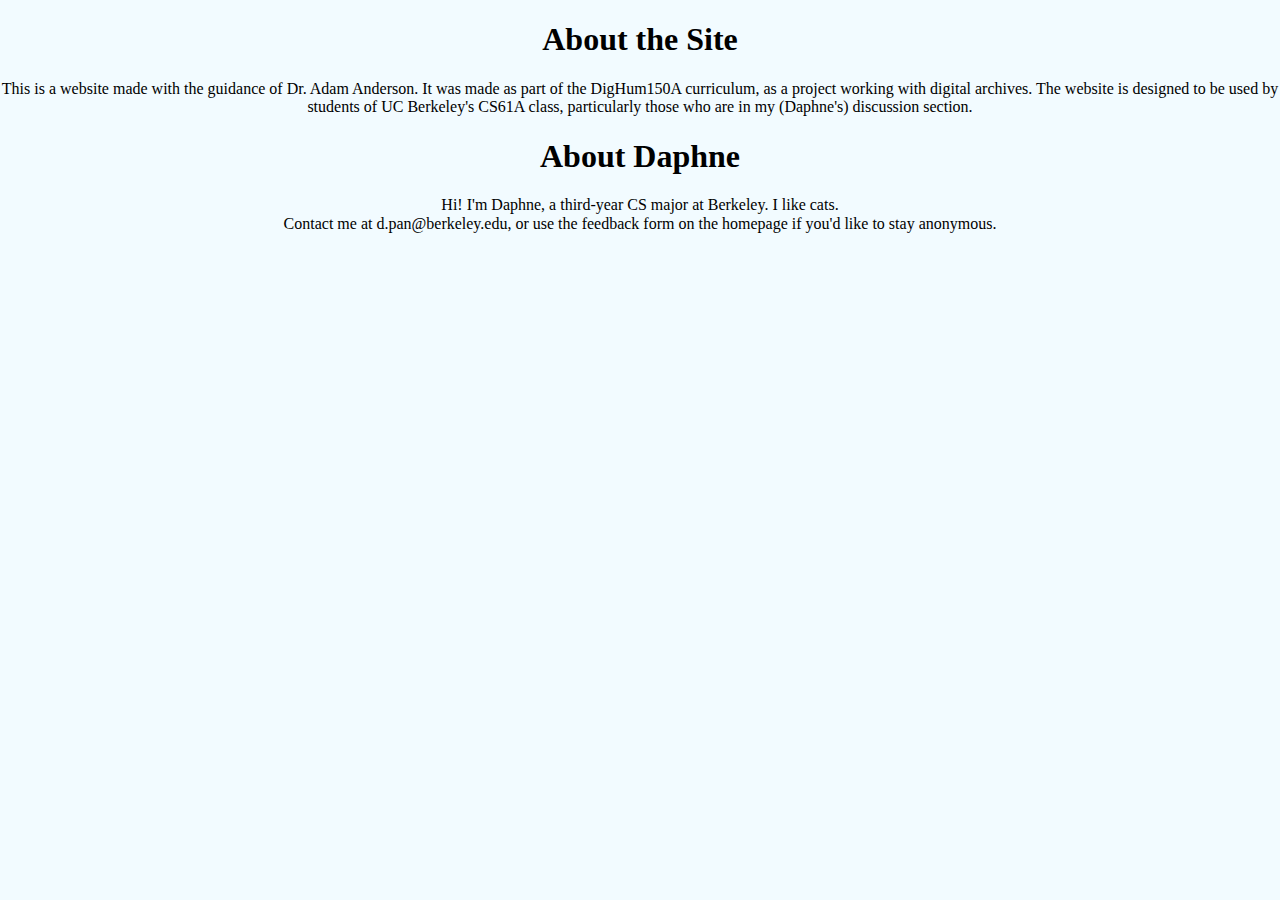
==== about.html @ 290b47fe "???" ====
<!DOCTYPE html>
<link href="normalize.css" rel="stylesheet">
<html>
    <body>
    <h1>About the Site</h1>
    <p>This is a website made with the guidance of Dr. Adam Anderson. It was made as part of the DigHum150A curriculum, as a project working with
        digital archives. The website is designed to be used by students of UC Berkeley's CS61A class, particularly those who are in my (Daphne's)
        discussion section.
    </p>
    </body>
    <body>
        <h1>About Daphne</h1>
        <p>
            Hi! I'm Daphne, a third-year CS major at Berkeley. I like cats.
            <br>Contact me at d.pan@berkeley.edu, or use the feedback form on the homepage if you'd like to stay anonymous.
        </p>
    </body>
</html>
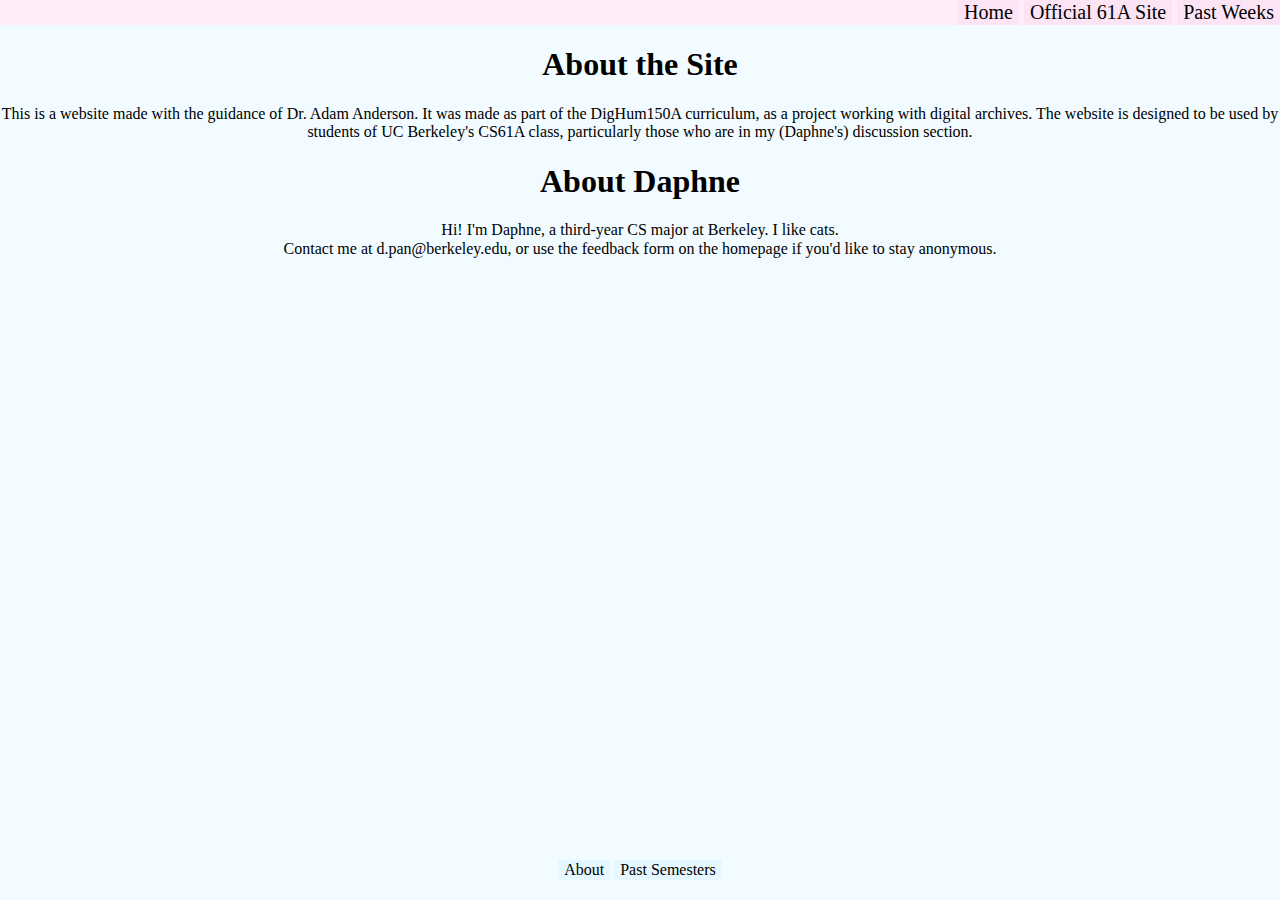
==== commit 7b2d2e48: "added headers and footers to all pages" ====
--- a/about.html
+++ b/about.html
@@ -1,6 +1,11 @@
 <!DOCTYPE html>
 <link href="normalize.css" rel="stylesheet">
 <html>
+    <div class="custom-header">
+        <button class = "custom-button-heading" onclick="window.location.href = '/'">Home</button>
+        <button class = "custom-button-heading" onclick="window.location.href = 'https://cs61a.org'">Official 61A Site</button>
+        <button class = "custom-button-heading" onclick="window.location.href = '/past-weeks.html'">Past Weeks</button>
+    </div>
     <body>
     <h1>About the Site</h1>
     <p>This is a website made with the guidance of Dr. Adam Anderson. It was made as part of the DigHum150A curriculum, as a project working with
@@ -15,4 +20,8 @@
             <br>Contact me at d.pan@berkeley.edu, or use the feedback form on the homepage if you'd like to stay anonymous.
         </p>
     </body>
+    <div class="custom-footer">
+        <button class = "custom-button" onclick="window.location.href = '/about.html'">About</button>
+        <button class = "custom-button" onclick="window.location.href = '/past-semesters.html'">Past Semesters</button>
+    </div>
 </html>
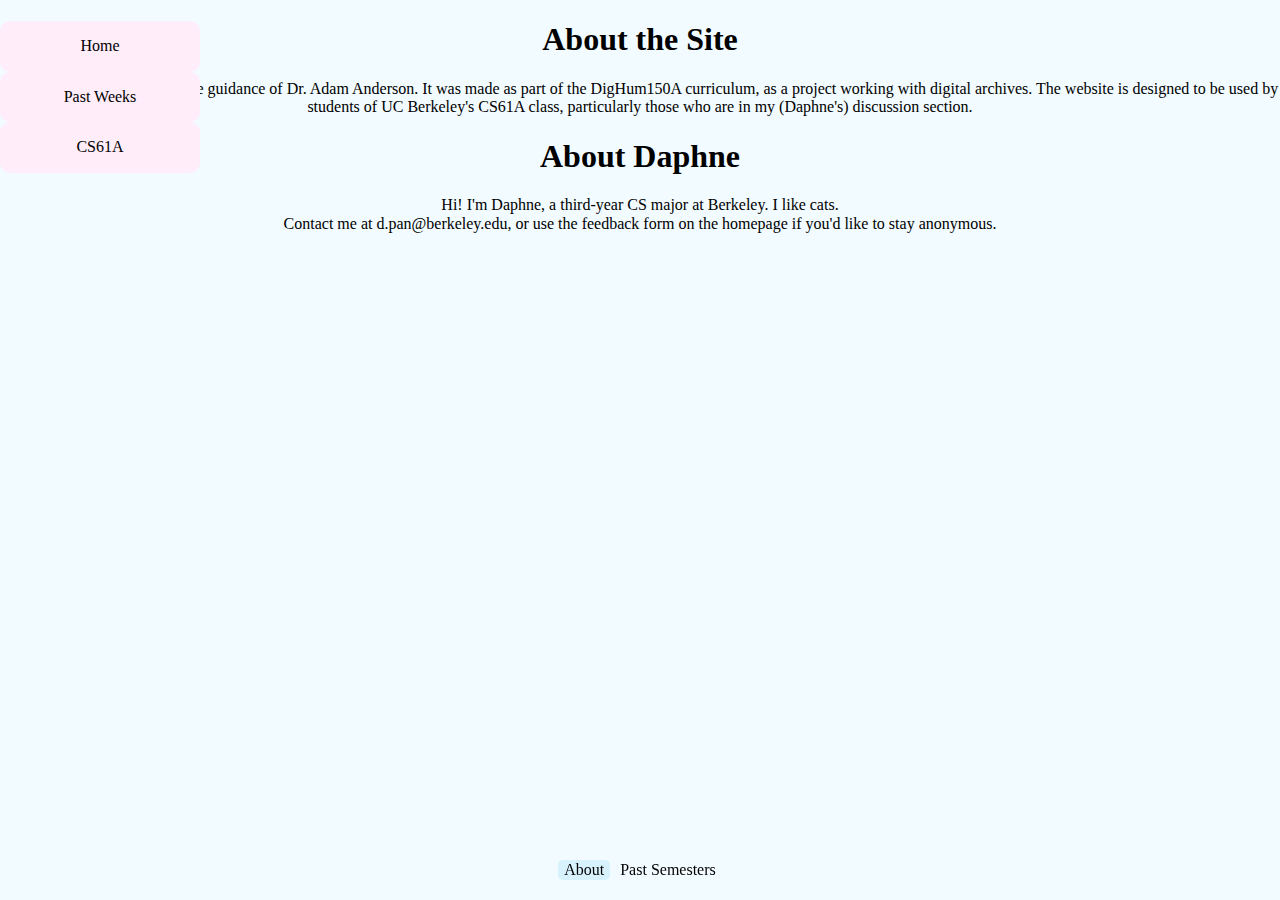
==== commit 4c0592d2: "making sidebars consistent" ====
--- a/about.html
+++ b/about.html
@@ -1,11 +1,12 @@
 <!DOCTYPE html>
 <link href="normalize.css" rel="stylesheet">
 <html>
-    <div class="custom-header">
-        <button class = "custom-button-heading" onclick="window.location.href = '/'">Home</button>
-        <button class = "custom-button-heading" onclick="window.location.href = 'https://cs61a.org'">Official 61A Site</button>
-        <button class = "custom-button-heading" onclick="window.location.href = '/past-weeks.html'">Past Weeks</button>
-    </div>
+    <div class="sidebar">
+        <a href="#home">Home</a>
+        <a href="/past-weeks">Past Weeks</a>
+        <a href="https://cs61a.org">CS61A</a>
+      </div>
+    <body>
     <body>
     <h1>About the Site</h1>
     <p>This is a website made with the guidance of Dr. Adam Anderson. It was made as part of the DigHum150A curriculum, as a project working with
@@ -21,7 +22,7 @@
         </p>
     </body>
     <div class="custom-footer">
-        <button class = "custom-button" onclick="window.location.href = '/about.html'">About</button>
-        <button class = "custom-button" onclick="window.location.href = '/past-semesters.html'">Past Semesters</button>
+        <button class = "custom-button-footer-active" onclick="window.location.href = '/about.html'">About</button>
+        <button class = "custom-button-footer" onclick="window.location.href = '/past-semesters.html'">Past Semesters</button>
     </div>
 </html>
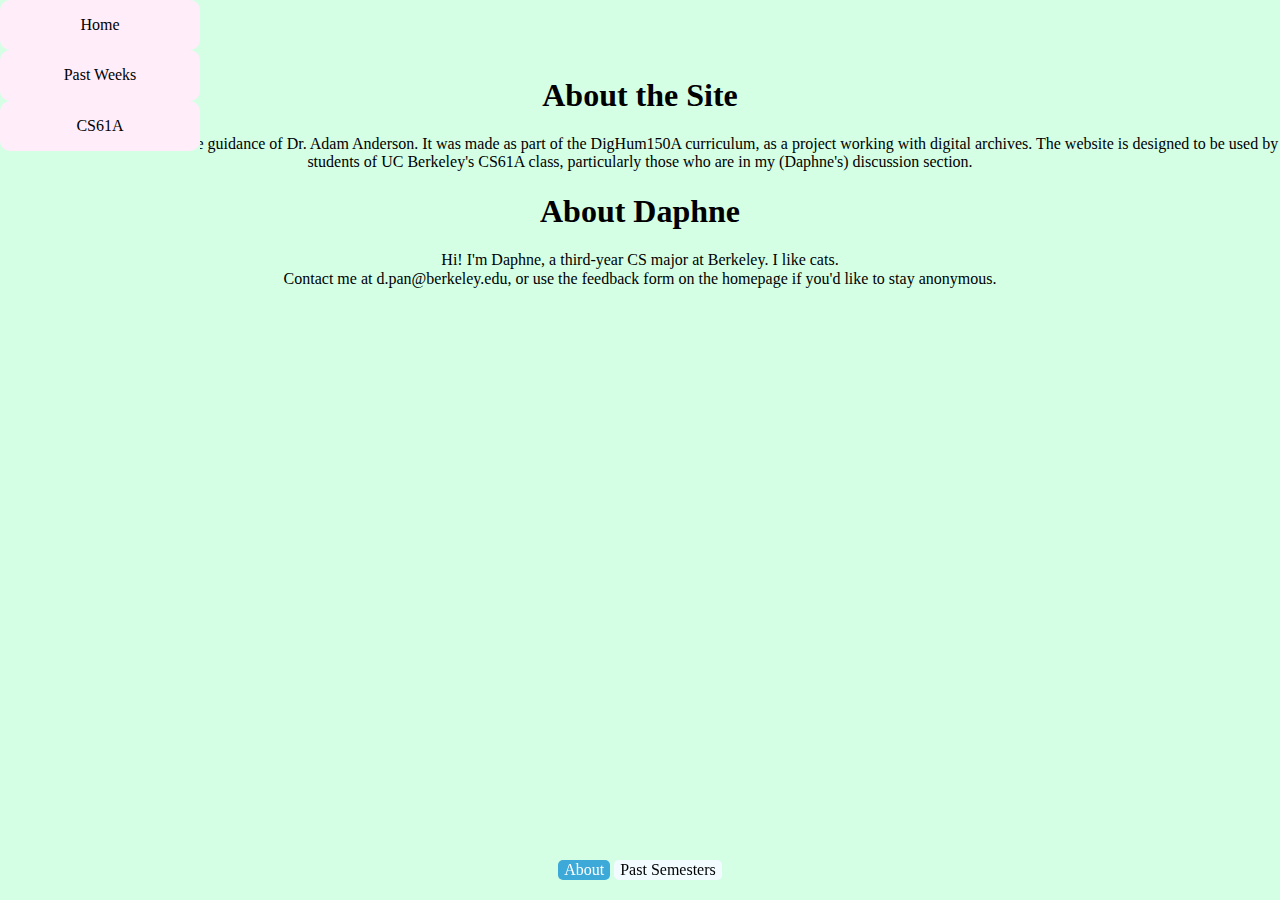
==== commit e53452eb: "more formatting changes" ====
--- a/about.html
+++ b/about.html
@@ -2,25 +2,28 @@
 <link href="normalize.css" rel="stylesheet">
 <html>
     <div class="sidebar">
-        <a href="#home">Home</a>
+        <a href="/">Home</a>
         <a href="/past-weeks">Past Weeks</a>
         <a href="https://cs61a.org">CS61A</a>
       </div>
-    <body>
-    <body>
-    <h1>About the Site</h1>
-    <p>This is a website made with the guidance of Dr. Adam Anderson. It was made as part of the DigHum150A curriculum, as a project working with
-        digital archives. The website is designed to be used by students of UC Berkeley's CS61A class, particularly those who are in my (Daphne's)
-        discussion section.
-    </p>
-    </body>
-    <body>
+    <div class="page-contents"></div>
+        <br>
+        <br>
+        <br>
+        <div class = "heading-rectangle">
+            <h1>About the Site</h1>
+            <p>This is a website made with the guidance of Dr. Adam Anderson. It was made as part of the DigHum150A curriculum, as a project working with
+                digital archives. The website is designed to be used by students of UC Berkeley's CS61A class, particularly those who are in my (Daphne's)
+                discussion section.
+            </p>
+        </div>
         <h1>About Daphne</h1>
-        <p>
-            Hi! I'm Daphne, a third-year CS major at Berkeley. I like cats.
-            <br>Contact me at d.pan@berkeley.edu, or use the feedback form on the homepage if you'd like to stay anonymous.
-        </p>
-    </body>
+            <p>
+                Hi! I'm Daphne, a third-year CS major at Berkeley. I like cats.
+                <br>Contact me at d.pan@berkeley.edu, or use the feedback form on the homepage if you'd like to stay anonymous.
+            </p>
+    </div>
+    
     <div class="custom-footer">
         <button class = "custom-button-footer-active" onclick="window.location.href = '/about.html'">About</button>
         <button class = "custom-button-footer" onclick="window.location.href = '/past-semesters.html'">Past Semesters</button>
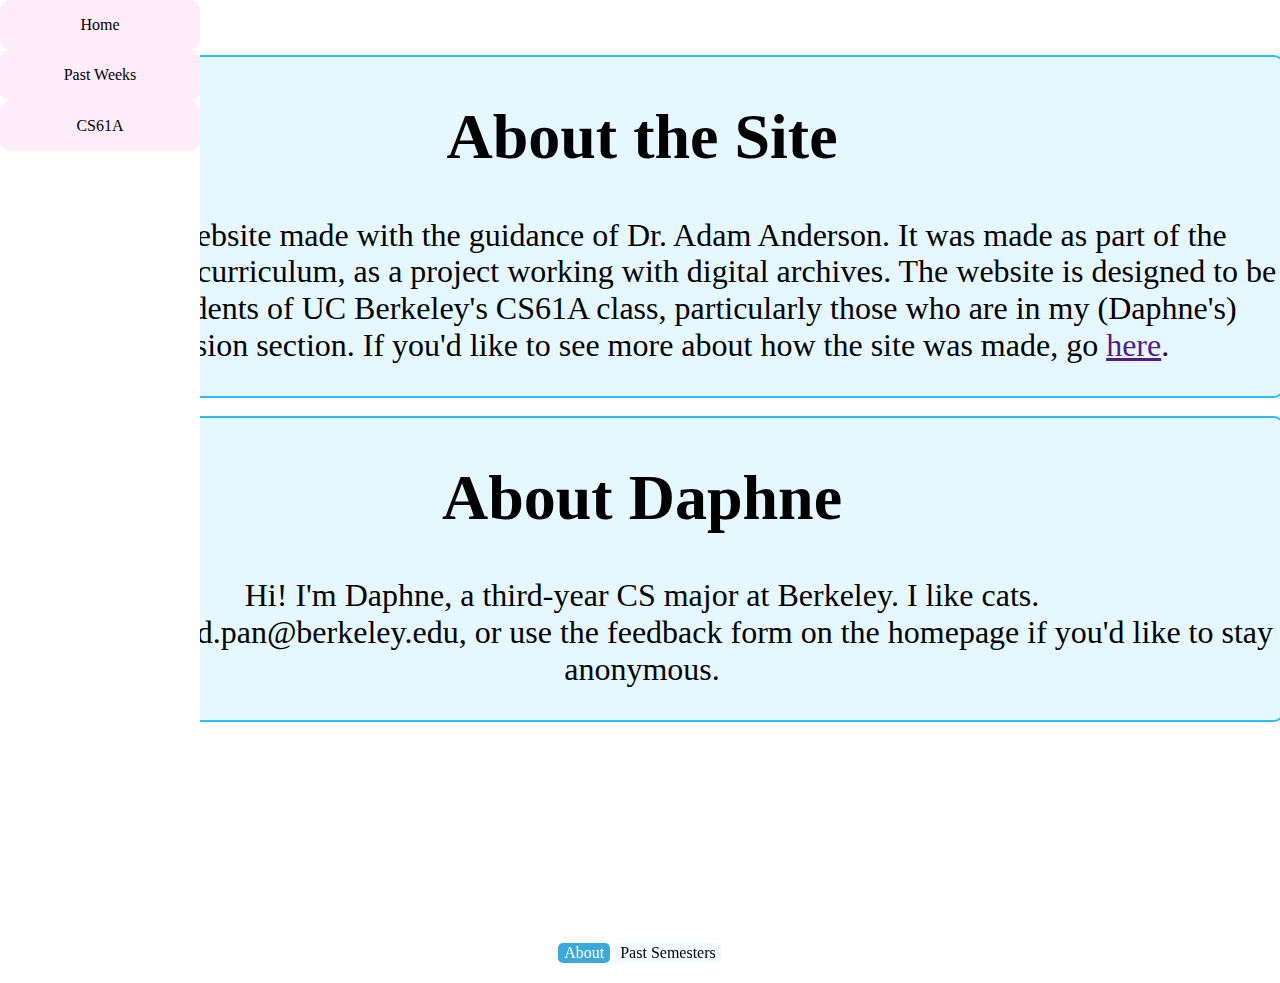
==== commit dcdac87c: "added a page to put the videos eventually" ====
--- a/about.html
+++ b/about.html
@@ -10,20 +10,23 @@
         <br>
         <br>
         <br>
-        <div class = "heading-rectangle">
+        <div class="heading-rectangle">
             <h1>About the Site</h1>
             <p>This is a website made with the guidance of Dr. Adam Anderson. It was made as part of the DigHum150A curriculum, as a project working with
                 digital archives. The website is designed to be used by students of UC Berkeley's CS61A class, particularly those who are in my (Daphne's)
-                discussion section.
+                discussion section. If you'd like to see more about how the site was made, go <a href="">here</a>.
             </p>
         </div>
-        <h1>About Daphne</h1>
-            <p>
-                Hi! I'm Daphne, a third-year CS major at Berkeley. I like cats.
-                <br>Contact me at d.pan@berkeley.edu, or use the feedback form on the homepage if you'd like to stay anonymous.
-            </p>
+        <br>
+        <div class="heading-rectangle">
+            <h1>About Daphne</h1>
+                <p>
+                    Hi! I'm Daphne, a third-year CS major at Berkeley. I like cats.
+                    <br>Contact me at d.pan@berkeley.edu, or use the feedback form on the homepage if you'd like to stay anonymous.
+                </p>
+        </div>
     </div>
-    
+    <br><br><br><br><br><br><br><br><br><br><br><br>
     <div class="custom-footer">
         <button class = "custom-button-footer-active" onclick="window.location.href = '/about.html'">About</button>
         <button class = "custom-button-footer" onclick="window.location.href = '/past-semesters.html'">Past Semesters</button>
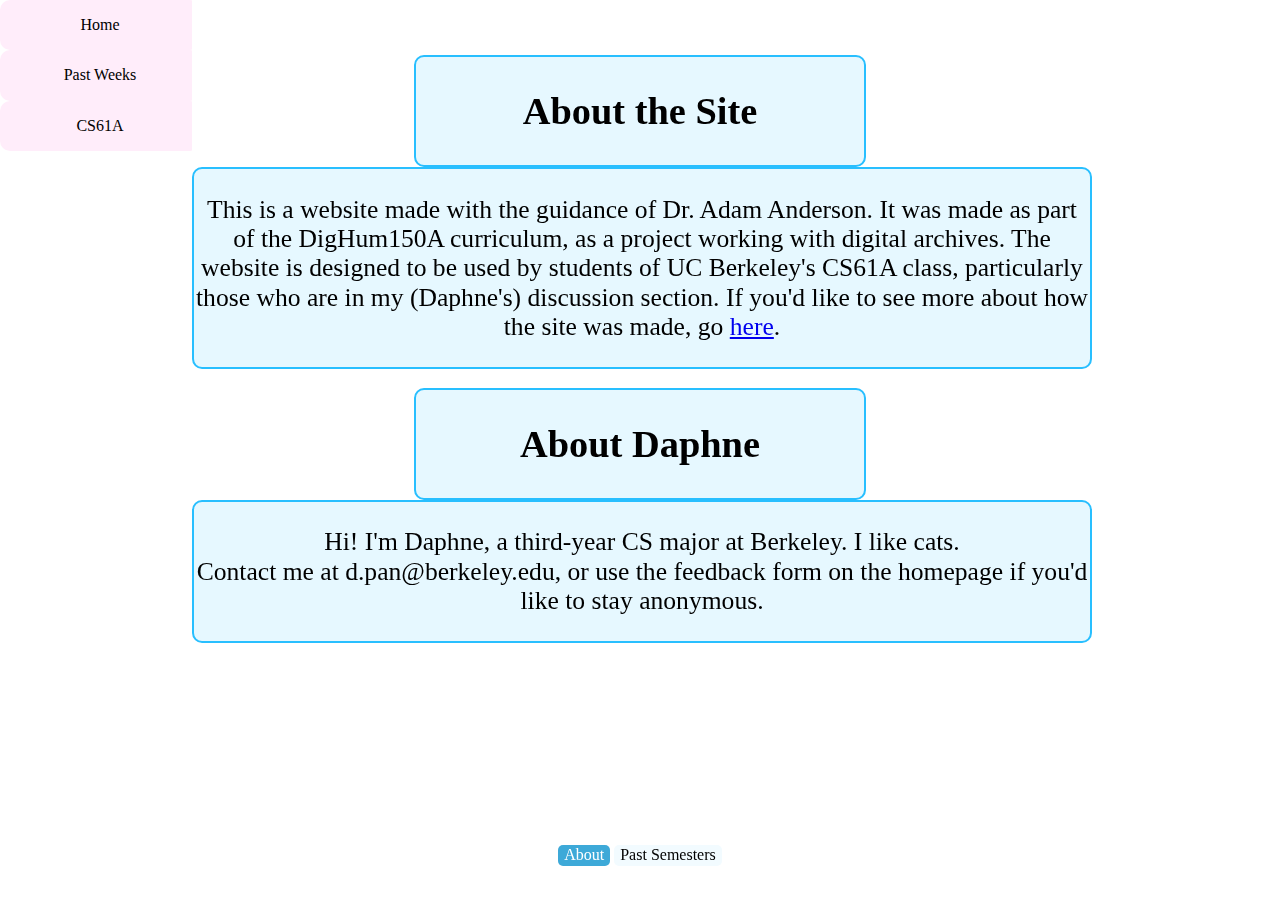
==== commit 996d4b7d: "fixing about page" ====
--- a/about.html
+++ b/about.html
@@ -6,20 +6,24 @@
         <a href="/past-weeks">Past Weeks</a>
         <a href="https://cs61a.org">CS61A</a>
       </div>
-    <div class="page-contents"></div>
+    <div class="page-contents">
         <br>
         <br>
         <br>
         <div class="heading-rectangle">
-            <h1>About the Site</h1>
+            <h2>About the Site</h2>
+        </div>
+        <div class="para-rectangle">
             <p>This is a website made with the guidance of Dr. Adam Anderson. It was made as part of the DigHum150A curriculum, as a project working with
                 digital archives. The website is designed to be used by students of UC Berkeley's CS61A class, particularly those who are in my (Daphne's)
-                discussion section. If you'd like to see more about how the site was made, go <a href="">here</a>.
+                discussion section. If you'd like to see more about how the site was made, go <a href="/howto.html">here</a>.
             </p>
         </div>
         <br>
         <div class="heading-rectangle">
-            <h1>About Daphne</h1>
+            <h2>About Daphne</h2>
+        </div>
+        <div class="para-rectangle">
                 <p>
                     Hi! I'm Daphne, a third-year CS major at Berkeley. I like cats.
                     <br>Contact me at d.pan@berkeley.edu, or use the feedback form on the homepage if you'd like to stay anonymous.
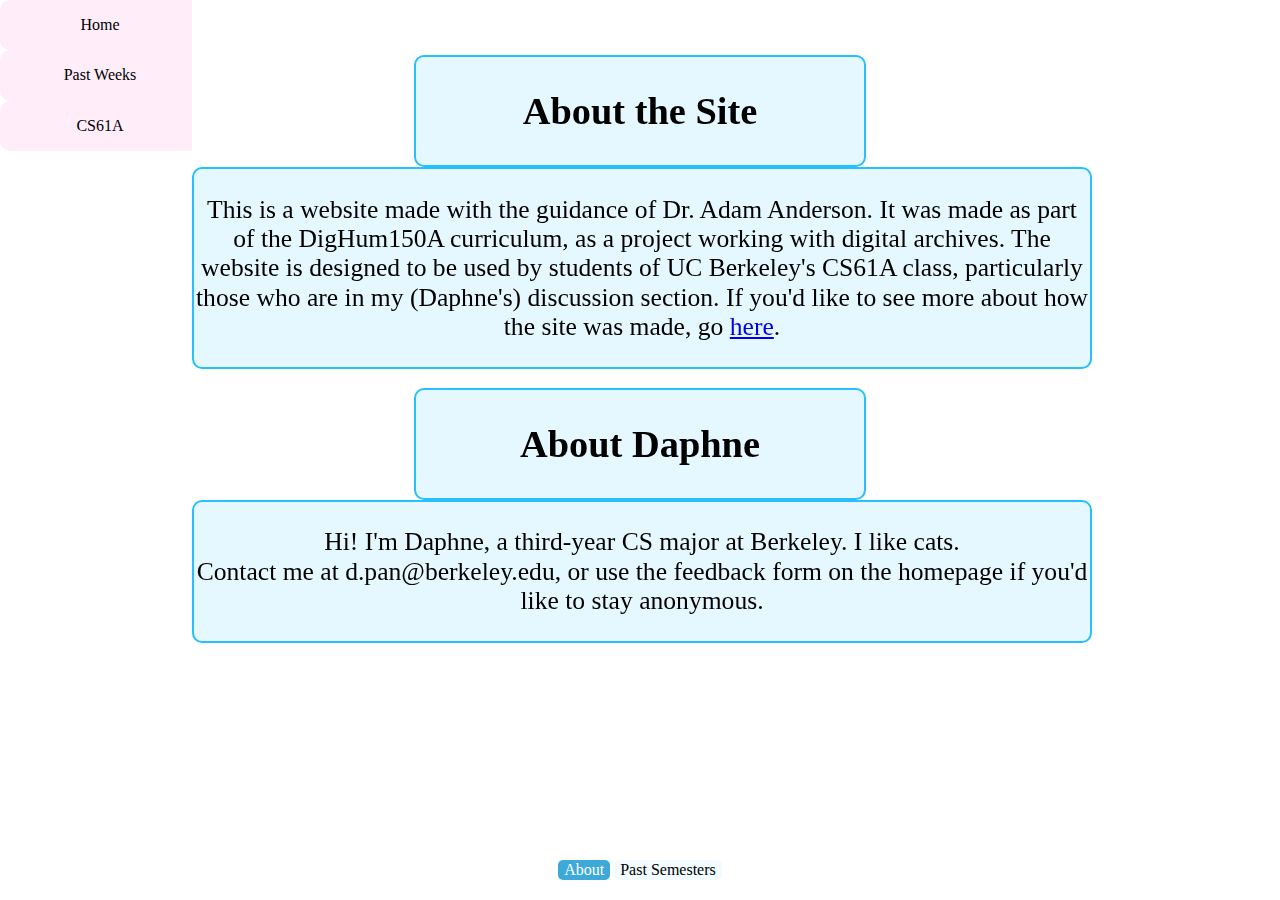
==== commit 4e6d00f4: "61A websites open in new tab for all pages" ====
--- a/about.html
+++ b/about.html
@@ -4,7 +4,7 @@
     <div class="sidebar">
         <a href="/">Home</a>
         <a href="/past-weeks">Past Weeks</a>
-        <a href="https://cs61a.org">CS61A</a>
+        <a target="_blank" rel="noopener noreferrer" href="https://cs61a.org">CS61A</a>
       </div>
     <div class="page-contents">
         <br>
